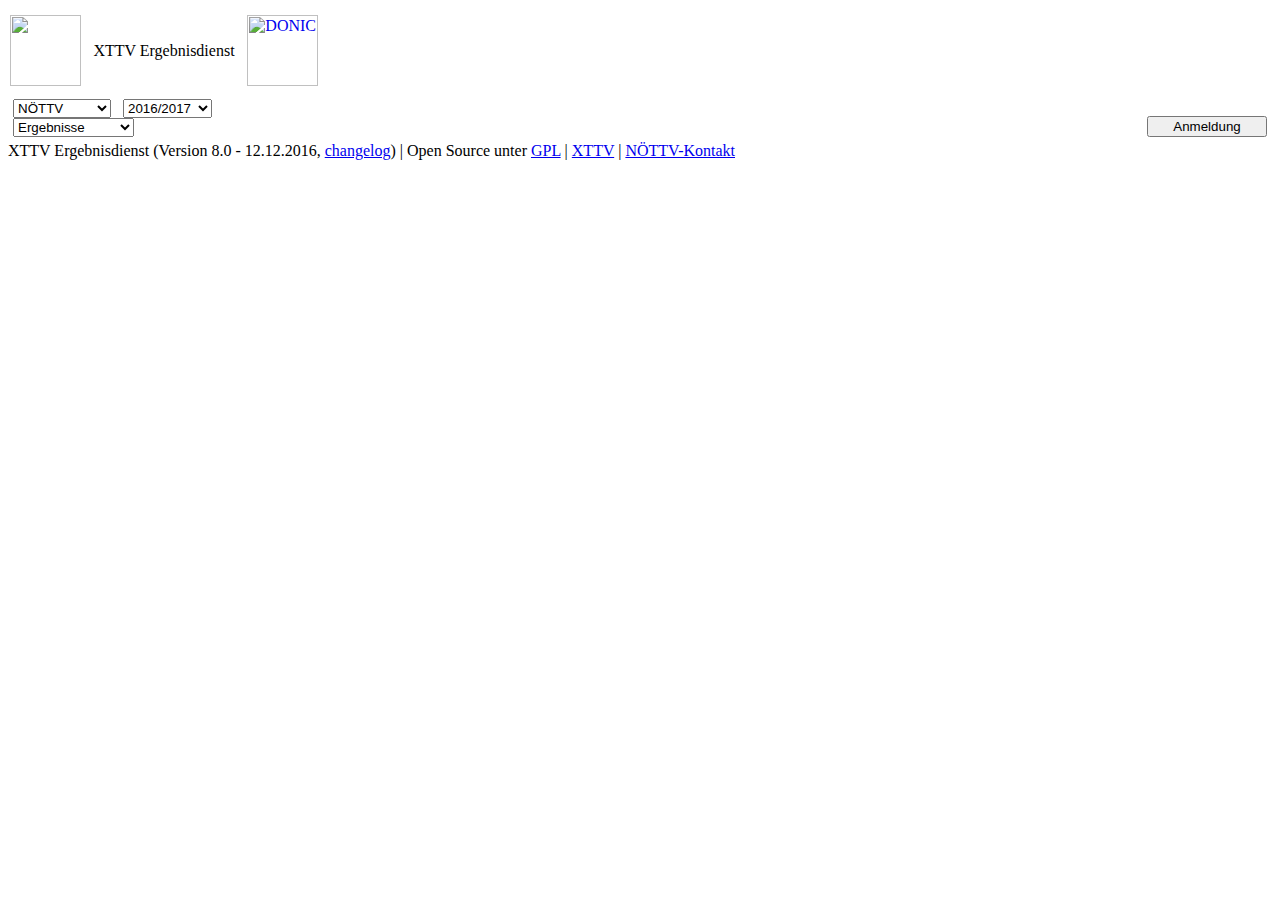
==== anzeigeseite/index.html @ 5505451e "initial file with the header and footer of the ergebnisdienst" ====
<html>
  <head>
    <title>LiveScore</title>
    <link rel="stylesheet" href="http://xttv.oettv.info/css/ed_style.css" media="screen" type="text/css">
  </head>
  <body>
    <div id="header">
    	<table class="header">
    		<tbody><tr valign="middle">
    			<td style="border-style:none; margin:0; padding:0px;" width="25%" align="left"><a class="img" href="http://www.noettv.org"><img src="http://xttv.oettv.info/pic/noettv_logo.jpg" border="0" style="margin:5px; margin-left:0px" height="71" alt=""></a></td>
    			<td style="border-style:none" width="50%" align="center">
    				<span class="headerTitle">XTTV Ergebnisdienst</span><br>
    				<span class="headerSubTitle"><noscript>&lt;br /&gt;&lt;b&gt;Für eine vollständige Funktionsweise und eine optimale Darstellung muss Javascript aktiviert werden.&lt;/b&gt;</noscript></span>
    			</td>
    			<td style="border-style:none; margin:0; padding:0px;" width="25%" align="right"><a class="img" href="http://www.donic.de" target="_blank"> <img src="http://xttv.oettv.info/pic/noettv_sponsor_logo.gif" border="0" style="margin:5px; margin-right:0;" height="71" alt="DONIC"></a></td>
    		</tr>
    	 </tbody>
      </table>
  	</div>
    <div id="subheader">
      <table width="100%" border="0" cellpadding="0" cellspacing="0">
        <tbody>
          <tr class="subheader">
            <td style="border-style:none; padding:5px;" align="left">
              <div class="subheader-left">
                <a href="/ed/index.php?oid=188"><img src="http://xttv.oettv.info/pic/home.gif" align="middle" border="0" alt=""></a>
              </div>
              <div class="subheader-left">
                <select name="oid" onchange="this.form.submit()">
                  <option value="189">BTTV</option>
                  <option value="190">KTTV</option>
                  <option value="188" selected="selected">NÖTTV</option>
                  <option value="191">OÖTTV</option>
                  <option value="193">STTTV</option>
                  <option value="192">STTV</option>
                  <option value="194">TTTV</option>
                  <option value="195">VTTV</option>
                  <option value="196">WTTV</option>
                  <option value="133">ÖTTV</option>
                  <option value="268">Superleague</option>
                  <option value="862">Intercup</option>
                </select>
                <noscript>&lt;br /&gt;</noscript>
                &nbsp;
                <select name="sjid" onchange="this.form.submit()">
                  <option value="17">2017/2018&nbsp;</option>
                  <option value="16" selected="selected">2016/2017&nbsp;</option>
                  <option value="15">2015/2016&nbsp;</option>
                  <option value="14">2014/2015&nbsp;</option>
                  <option value="13">2013/2014&nbsp;</option>
                  <option value="12">2012/2013&nbsp;</option>
                  <option value="11">2011/2012&nbsp;</option>
                  <option value="10">2010/2011&nbsp;</option>
                  <option value="1">2009/2010&nbsp;</option>
                  <option value="2">2008/2009&nbsp;</option>
                </select>
              </div>
              <div class="subheader-left">
                <select name="do" onchange="this.form.submit()">
                  <option value="">Ergebnisse</option>
                  <option value="vereinstermine">Vereinstermine&nbsp;</option>
                  <option value="spielersuche">Spielersuche</option>
                  <option value="spielereinsatz">Spielereinsätze</option>
                  <option value="benachrichtigung">E-Mail-Nachricht</option>
                </select>
                <input name="oid" type="hidden" value="188">
                <input name="sjid" type="hidden" value="16">
                <input name="vid" type="hidden" value="1064">
                <input name="bwid" type="hidden" value="">
              </div>
            </td>
            <td style="border-style:none; padding:5px;" align="right">
              <div class="subheader-right">
                <a href="../public/Anleitung_XTTV-Ergebnisdienst.pdf" target="_blank"><img src="http://xttv.oettv.info/pic/hilfe.gif" align="middle" border="0" alt=""></a>
              </div>
              <div class="subheader-right">
                <a class="img" href="/ed/index.php?lang=de&amp;oid=188&amp;highVid=1064"><img src="http://xttv.oettv.info/pic/sprache_de.gif" align="middle" border="0" alt=""></a>
                <a class="img" href="/ed/index.php?lang=en&amp;oid=188&amp;highVid=1064"><img src="http://xttv.oettv.info/pic/sprache_en.gif" align="middle" border="0" alt=""></a>
              </div>
              <div class="subheader-right">
                <input type="button" style="width:120px;" value="Anmeldung" name="dummy" onclick="">
              </div>
            </td>
          </tr>
        </tbody>
      </table>
    </div>
    <div id="LiveScore">
    </div>
    <div id="siteInfo">
      XTTV Ergebnisdienst (Version 8.0 - 12.12.2016, <a href="changelog.txt" target="_blank">changelog</a>)	<span class="noPrint">| Open Source unter <a href="http://www.gnu.de/documents/gpl-3.0.de.html" target="_blank">GPL</a> | <a href="http://xttv.oettv.info" target="_blank">XTTV</a> | <a href="mailto:muba@noettv.info">NÖTTV-Kontakt</a></span>
    </div>
  </body>
</html>
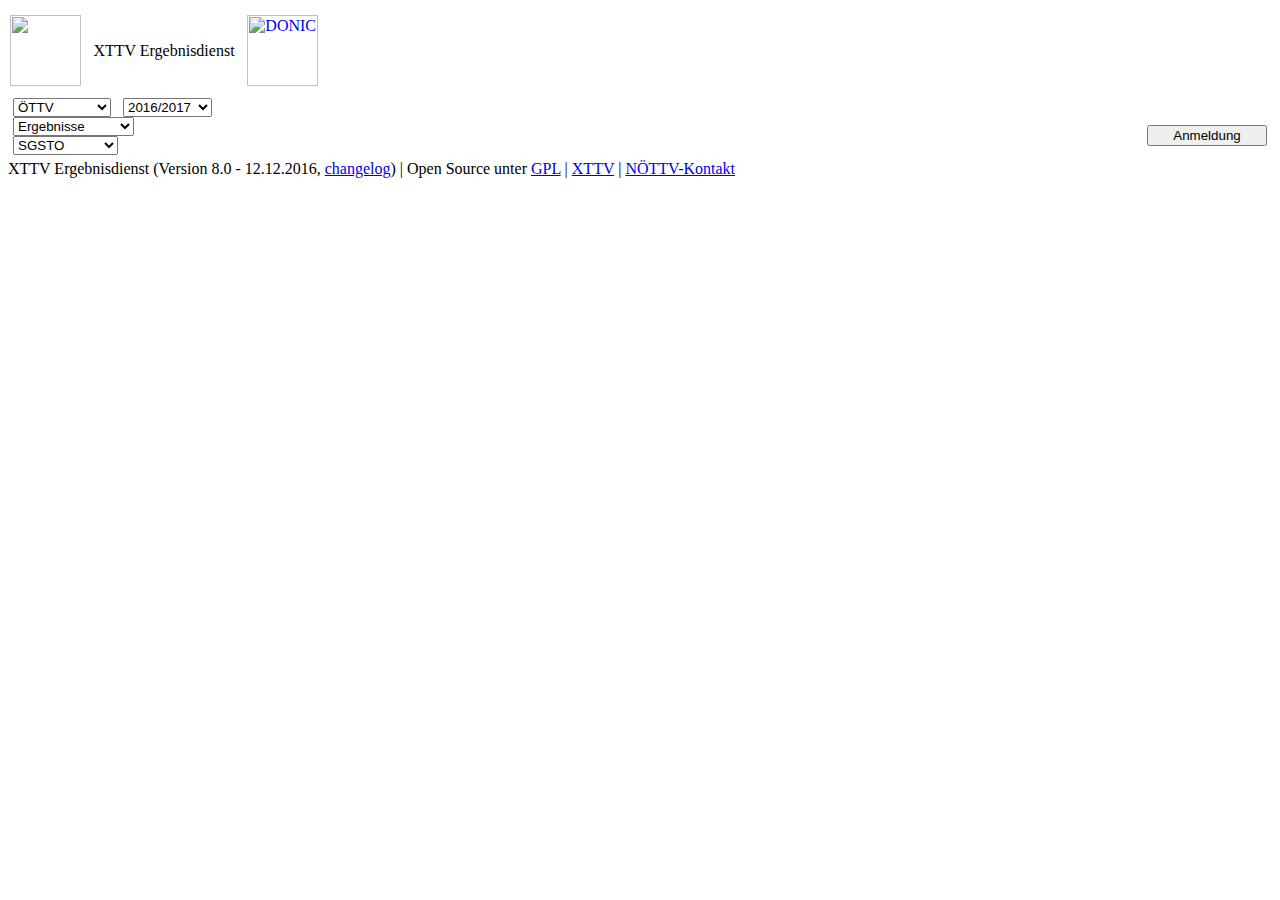
==== commit 79ed5585: "change to ÖTTV Layout" ====
--- a/anzeigeseite/index.html
+++ b/anzeigeseite/index.html
@@ -7,12 +7,12 @@
     <div id="header">
     	<table class="header">
     		<tbody><tr valign="middle">
-    			<td style="border-style:none; margin:0; padding:0px;" width="25%" align="left"><a class="img" href="http://www.noettv.org"><img src="http://xttv.oettv.info/pic/noettv_logo.jpg" border="0" style="margin:5px; margin-left:0px" height="71" alt=""></a></td>
+    			<td style="border-style:none; margin:0; padding:0px;" width="25%" align="left"><a class="img" href="http://www.oettv.org"><img src="http://xttv.oettv.info/pic/oettv_logo.jpg" border="0" style="margin:5px; margin-left:0px" height="71" alt=""></a></td>
     			<td style="border-style:none" width="50%" align="center">
     				<span class="headerTitle">XTTV Ergebnisdienst</span><br>
-    				<span class="headerSubTitle"><noscript>&lt;br /&gt;&lt;b&gt;Für eine vollständige Funktionsweise und eine optimale Darstellung muss Javascript aktiviert werden.&lt;/b&gt;</noscript></span>
+    				<span class="headerSubTitle"><noscript>&lt;br /&gt;&lt;b&gt;F&uuml;r eine vollst&auml;ndige Funktionsweise und eine optimale Darstellung muss Javascript aktiviert werden.&lt;/b&gt;</noscript></span>
     			</td>
-    			<td style="border-style:none; margin:0; padding:0px;" width="25%" align="right"><a class="img" href="http://www.donic.de" target="_blank"> <img src="http://xttv.oettv.info/pic/noettv_sponsor_logo.gif" border="0" style="margin:5px; margin-right:0;" height="71" alt="DONIC"></a></td>
+    			<td style="border-style:none; margin:0; padding:0px;" width="25%" align="right"><a class="img" href="http://www.ttbundesliga.at" target="_blank"> <img src="http://xttv.oettv.info/pic/oettv_sponsor_logo.png" border="0" style="margin:5px; margin-right:0;" height="71" alt="DONIC"></a></td>
     		</tr>
     	 </tbody>
       </table>
@@ -23,20 +23,20 @@
           <tr class="subheader">
             <td style="border-style:none; padding:5px;" align="left">
               <div class="subheader-left">
-                <a href="/ed/index.php?oid=188"><img src="http://xttv.oettv.info/pic/home.gif" align="middle" border="0" alt=""></a>
+                <a href=""><img src="http://xttv.oettv.info/pic/home.gif" align="middle" border="0" alt=""></a>
               </div>
               <div class="subheader-left">
                 <select name="oid" onchange="this.form.submit()">
                   <option value="189">BTTV</option>
                   <option value="190">KTTV</option>
-                  <option value="188" selected="selected">NÖTTV</option>
-                  <option value="191">OÖTTV</option>
+                  <option value="188">N&Ouml;TTV</option>
+                  <option value="191">O&Ouml;TTV</option>
                   <option value="193">STTTV</option>
                   <option value="192">STTV</option>
                   <option value="194">TTTV</option>
                   <option value="195">VTTV</option>
                   <option value="196">WTTV</option>
-                  <option value="133">ÖTTV</option>
+                  <option value="133" selected="selected">&Ouml;TTV</option>
                   <option value="268">Superleague</option>
                   <option value="862">Intercup</option>
                 </select>
@@ -68,10 +68,26 @@
                 <input name="vid" type="hidden" value="1064">
                 <input name="bwid" type="hidden" value="">
               </div>
+              <div class="subheader-left">
+                <input name="meid" type="hidden" value="197800">
+                <select name="highVid" onchange="this.form.submit()">
+                  <option value="">[hervorheben]</option>
+                  <option value="9">BAAC&nbsp;</option>
+                  <option value="144">INNS&nbsp;</option>
+                  <option value="145">KAPF&nbsp;</option>
+                  <option value="146">KENN&nbsp;</option>
+                  <option value="155">MAUT&nbsp;</option>
+                  <option value="68">NEUD&nbsp;</option>
+                  <option value="156">OBWT&nbsp;</option>
+                  <option value="1064" selected="selected">SGSTO&nbsp;</option>
+                  <option value="1065">SPLI&nbsp;</option>
+                  <option value="169">WELS&nbsp;</option>
+                </select>
+              </div>
             </td>
             <td style="border-style:none; padding:5px;" align="right">
               <div class="subheader-right">
-                <a href="../public/Anleitung_XTTV-Ergebnisdienst.pdf" target="_blank"><img src="http://xttv.oettv.info/pic/hilfe.gif" align="middle" border="0" alt=""></a>
+                <a href="http://xttv.oettv.info/public/Anleitung_XTTV-Ergebnisdienst.pdf" target="_blank"><img src="http://xttv.oettv.info/pic/hilfe.gif" align="middle" border="0" alt=""></a>
               </div>
               <div class="subheader-right">
                 <a class="img" href="/ed/index.php?lang=de&amp;oid=188&amp;highVid=1064"><img src="http://xttv.oettv.info/pic/sprache_de.gif" align="middle" border="0" alt=""></a>
@@ -88,7 +104,7 @@
     <div id="LiveScore">
     </div>
     <div id="siteInfo">
-      XTTV Ergebnisdienst (Version 8.0 - 12.12.2016, <a href="changelog.txt" target="_blank">changelog</a>)	<span class="noPrint">| Open Source unter <a href="http://www.gnu.de/documents/gpl-3.0.de.html" target="_blank">GPL</a> | <a href="http://xttv.oettv.info" target="_blank">XTTV</a> | <a href="mailto:muba@noettv.info">NÖTTV-Kontakt</a></span>
+      XTTV Ergebnisdienst (Version 8.0 - 12.12.2016, <a href="http://xttv.oettv.info/ed/changelog.txt" target="_blank">changelog</a>)	<span class="noPrint">| Open Source unter <a href="http://www.gnu.de/documents/gpl-3.0.de.html" target="_blank">GPL</a> | <a href="http://xttv.oettv.info" target="_blank">XTTV</a> | <a href="mailto:muba@noettv.info">N&Ouml;TTV-Kontakt</a></span>
     </div>
   </body>
 </html>
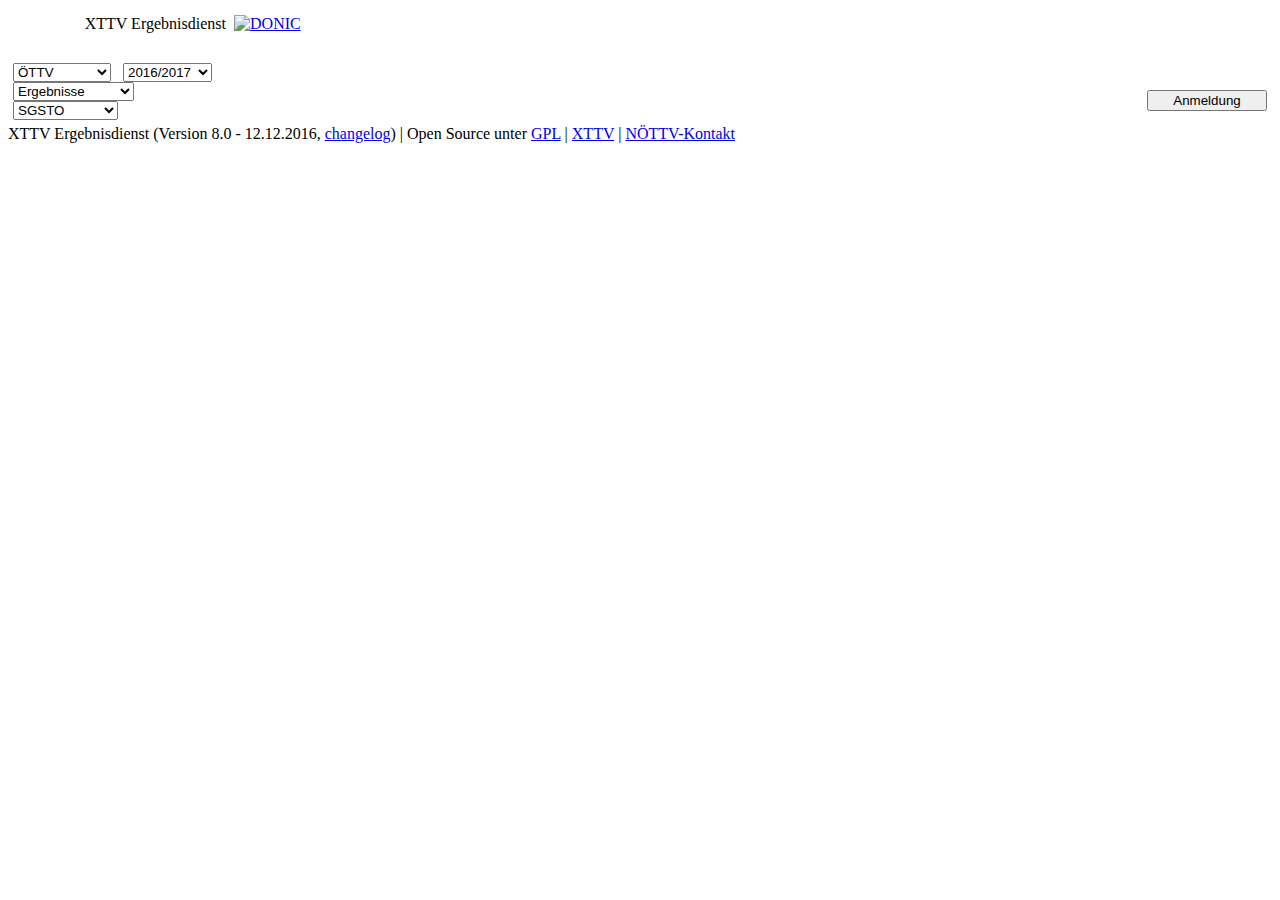
==== commit abefa8f3: "small bugfixes" ====
--- a/anzeigeseite/index.html
+++ b/anzeigeseite/index.html
@@ -1,3 +1,4 @@
+<!DOCTYPE html>
 <html>
   <head>
     <title>LiveScore</title>
@@ -60,7 +61,7 @@
                   <option value="">Ergebnisse</option>
                   <option value="vereinstermine">Vereinstermine&nbsp;</option>
                   <option value="spielersuche">Spielersuche</option>
-                  <option value="spielereinsatz">Spielereinsätze</option>
+                  <option value="spielereinsatz">Spielereins&auml;tze</option>
                   <option value="benachrichtigung">E-Mail-Nachricht</option>
                 </select>
                 <input name="oid" type="hidden" value="188">
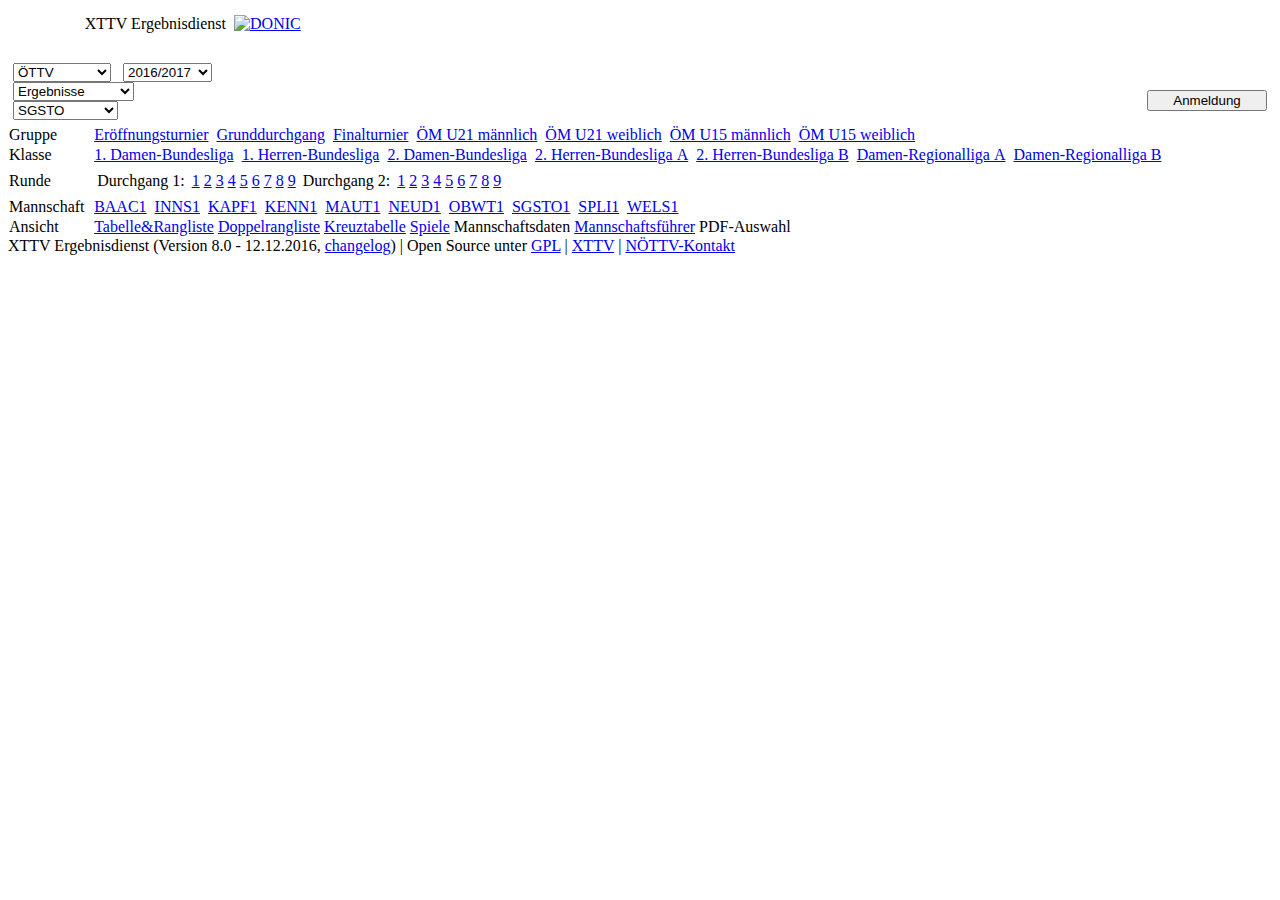
==== commit d051372a: "add übersicht of 1. Bundesliga in index" ====
--- a/anzeigeseite/index.html
+++ b/anzeigeseite/index.html
@@ -102,7 +102,99 @@
         </tbody>
       </table>
     </div>
-    <div id="LiveScore">
+    <div id="uebersicht">
+      <table width="100%" cellspacing="0">
+        <tr>
+          <td class="oben">Gruppe</td>
+          <td>
+            <a href="/ed/index.php?uegID=680&amp;highVid=1064">Er&ouml;ffnungsturnier</a>&nbsp;
+            <a href="/ed/index.php?uegID=681&amp;highVid=1064" class="selected">Grunddurchgang</a>&nbsp;
+            <a href="/ed/index.php?uegID=682&amp;highVid=1064">Finalturnier</a>&nbsp;
+            <a href="/ed/index.php?uegID=731&amp;highVid=1064">&Ouml;M&nbsp;U21&nbsp;m&auml;nnlich</a>&nbsp;
+            <a href="/ed/index.php?uegID=732&amp;highVid=1064">&Ouml;M&nbsp;U21&nbsp;weiblich</a>&nbsp;
+            <a href="/ed/index.php?uegID=733&amp;highVid=1064">&Ouml;M&nbsp;U15&nbsp;m&auml;nnlich</a>&nbsp;
+            <a href="/ed/index.php?uegID=734&amp;highVid=1064">&Ouml;M&nbsp;U15&nbsp;weiblich</a>&nbsp;
+          </td>
+        </tr>
+        <tr>
+          <td class="oben">Klasse</td>
+          <td>
+            <a href="/ed/index.php?lid=3573&highVid=1064">1.&nbsp;Damen-Bundesliga</a>&nbsp;
+            <a href="/ed/index.php?lid=3570&meid=197800&highVid=1064" class="selected">1.&nbsp;Herren-Bundesliga</a>&nbsp;
+            <a href="/ed/index.php?lid=3574&highVid=1064">2.&nbsp;Damen-Bundesliga</a>&nbsp;
+            <a href="/ed/index.php?lid=3571&highVid=1064">2.&nbsp;Herren-Bundesliga&nbsp;A</a>&nbsp;
+            <a href="/ed/index.php?lid=3572&highVid=1064">2.&nbsp;Herren-Bundesliga&nbsp;B</a>&nbsp;
+            <a href="/ed/index.php?lid=3684&highVid=1064">Damen-Regionalliga&nbsp;A</a>&nbsp;
+            <a href="/ed/index.php?lid=3685&highVid=1064">Damen-Regionalliga&nbsp;B</a>&nbsp;
+          </td>
+        </tr>
+        <tr>
+          <td class="oben">Runde</td>
+          <td>
+            <table>
+              <tr>
+                <td class="rundennummern">Durchgang 1:</td>
+                <td class="rundennummern">
+                  <table>
+                    <tr>
+                      <td title="05.09.2016" class="rundennummern"><a href="/ed/index.php?do=spiele&lid=3570&amp;sprdg=1&amp;sprnr=1&amp;highVid=1064">1</a></td>
+                      <td title="19.09.2016" class="rundennummern"><a href="/ed/index.php?do=spiele&lid=3570&amp;sprdg=1&amp;sprnr=2&amp;highVid=1064">2</a></td>
+                      <td title="26.09.2016" class="rundennummern"><a href="/ed/index.php?do=spiele&lid=3570&amp;sprdg=1&amp;sprnr=3&amp;highVid=1064">3</a></td>
+                      <td title="03.10.2016" class="rundennummern"><a href="/ed/index.php?do=spiele&lid=3570&amp;sprdg=1&amp;sprnr=4&amp;highVid=1064">4</a></td>
+                      <td title="10.10.2016" class="rundennummern"><a href="/ed/index.php?do=spiele&lid=3570&amp;sprdg=1&amp;sprnr=5&amp;highVid=1064">5</a></td>
+                      <td title="24.10.2016" class="rundennummern"><a href="/ed/index.php?do=spiele&lid=3570&amp;sprdg=1&amp;sprnr=6&amp;highVid=1064">6</a></td>
+                      <td title="07.11.2016" class="rundennummern"><a href="/ed/index.php?do=spiele&lid=3570&amp;sprdg=1&amp;sprnr=7&amp;highVid=1064">7</a></td>
+                      <td title="21.11.2016" class="rundennummern"><a href="/ed/index.php?do=spiele&lid=3570&amp;sprdg=1&amp;sprnr=8&amp;highVid=1064">8</a></td>
+                      <td title="28.11.2016" class="rundennummern"><a href="/ed/index.php?do=spiele&lid=3570&amp;sprdg=1&amp;sprnr=9&amp;highVid=1064">9</a></td>
+                    </tr>
+                  </table>
+                </td>
+                <td class="rundennummern">Durchgang 2:</td>
+                <td class="rundennummern">
+                  <table>
+                    <tr>
+                      <td title="09.01.2017" class="rundennummern"><a href="/ed/index.php?do=spiele&lid=3570&amp;sprdg=2&amp;sprnr=1&amp;highVid=1064">1</a></td>
+                      <td title="13.02.2017" class="rundennummern"><a href="/ed/index.php?do=spiele&lid=3570&amp;sprdg=2&amp;sprnr=2&amp;highVid=1064">2</a></td>
+                      <td title="20.02.2017" class="rundennummern"><a href="/ed/index.php?do=spiele&lid=3570&amp;sprdg=2&amp;sprnr=3&amp;highVid=1064">3</a></td>
+                      <td title="27.02.2017" class="rundennummern"><a href="/ed/index.php?do=spiele&lid=3570&amp;sprdg=2&amp;sprnr=4&amp;highVid=1064">4</a></td>
+                      <td title="13.03.2017" class="rundennummern"><a href="/ed/index.php?do=spiele&lid=3570&amp;sprdg=2&amp;sprnr=5&amp;highVid=1064">5</a></td>
+                      <td title="20.03.2017" class="rundennummern"><a href="/ed/index.php?do=spiele&lid=3570&amp;sprdg=2&amp;sprnr=6&amp;highVid=1064" class="selected">6</a></td>
+                      <td title="03.04.2017" class="rundennummern"><a href="/ed/index.php?do=spiele&lid=3570&amp;sprdg=2&amp;sprnr=7&amp;highVid=1064">7</a></td>
+                      <td title="10.04.2017" class="rundennummern"><a href="/ed/index.php?do=spiele&lid=3570&amp;sprdg=2&amp;sprnr=8&amp;highVid=1064">8</a></td>
+                      <td title="01.05.2017" class="rundennummern"><a href="/ed/index.php?do=spiele&lid=3570&amp;sprdg=2&amp;sprnr=9&amp;highVid=1064">9</a></td>
+                    </tr>
+                  </table>
+                </td>
+              </tr>
+            </table>
+          </td>
+        </tr>
+        <tr>
+          <td class="oben">Mannschaft</td>
+          <td>
+            <a href="/ed/index.php?tid=23550&amp;highVid=1064&do=spiele" title="BADENER AC-TT"><span>BAAC1</span></a>&nbsp;
+            <a href="/ed/index.php?tid=23542&amp;highVid=1064&do=spiele" title="Turnerschaft Innsbruck"><span>INNS1</span></a>&nbsp;
+            <a href="/ed/index.php?tid=23411&amp;highVid=1064&do=spiele" title="KSV HiWay Grill Kapfenberg"><span>KAPF1</span></a>&nbsp;
+            <a href="/ed/index.php?tid=23415&amp;highVid=1064&do=spiele" title="UTTC Raiffeisen Kennelbach"><span>KENN1</span></a>&nbsp;
+            <a href="/ed/index.php?tid=23561&amp;highVid=1064&do=spiele" title="ASK&Ouml; Glas Wiesbauer Mauthausen"><span>MAUT1</span></a>&nbsp;
+            <a href="/ed/index.php?tid=23500&amp;highVid=1064&do=spiele" title="TTV Wr. Neudorf 1947"><span>NEUD1</span></a>&nbsp;
+            <a href="/ed/index.php?tid=23555&amp;highVid=1064&do=spiele" title="UTTC Oberwart"><span>OBWT1</span></a>&nbsp;
+            <a href="/ed/index.php?tid=23364&amp;highVid=1064&do=spiele" title="SG TTSC Stockerau + UTTC Stockerau"><span class="highlight">SGSTO1</span></a>&nbsp;
+            <a href="/ed/index.php?tid=23156&amp;highVid=1064&do=spiele" title="SP Linz AG-Froschberg + DSG/Union Waldegg Linz"><span>SPLI1</span></a>&nbsp;
+            <a href="/ed/index.php?tid=23558&amp;highVid=1064&do=spiele" title="SPG WALTER Wels"><span>WELS1</span></a>&nbsp;
+          </td>
+        </tr>
+        <tr><td class="oben">Ansicht</td>
+          <td>
+            <a href="/ed/index.php?lid=3570&amp;highVid=1064">Tabelle&Rangliste</a>
+            <a href="/ed/index.php?lid=3570&amp;highVid=1064&amp;amp;do=doppel">Doppelrangliste</a>
+            <a href="/ed/index.php?lid=3570&amp;highVid=1064&amp;do=kreuz">Kreuztabelle</a>
+            <a href="/ed/index.php?highVid=1064&amp;do=spiele&amp;zeit=currentDate&amp;lid=3570">Spiele</a>
+            Mannschaftsdaten <a href="/ed/index.php?lid=3570&amp;highVid=1064&amp;do=msf">Mannschaftsf&uuml;hrer</a>
+            PDF-Auswahl
+          </td>
+        </tr>
+      </table>
     </div>
     <div id="siteInfo">
       XTTV Ergebnisdienst (Version 8.0 - 12.12.2016, <a href="http://xttv.oettv.info/ed/changelog.txt" target="_blank">changelog</a>)	<span class="noPrint">| Open Source unter <a href="http://www.gnu.de/documents/gpl-3.0.de.html" target="_blank">GPL</a> | <a href="http://xttv.oettv.info" target="_blank">XTTV</a> | <a href="mailto:muba@noettv.info">N&Ouml;TTV-Kontakt</a></span>
